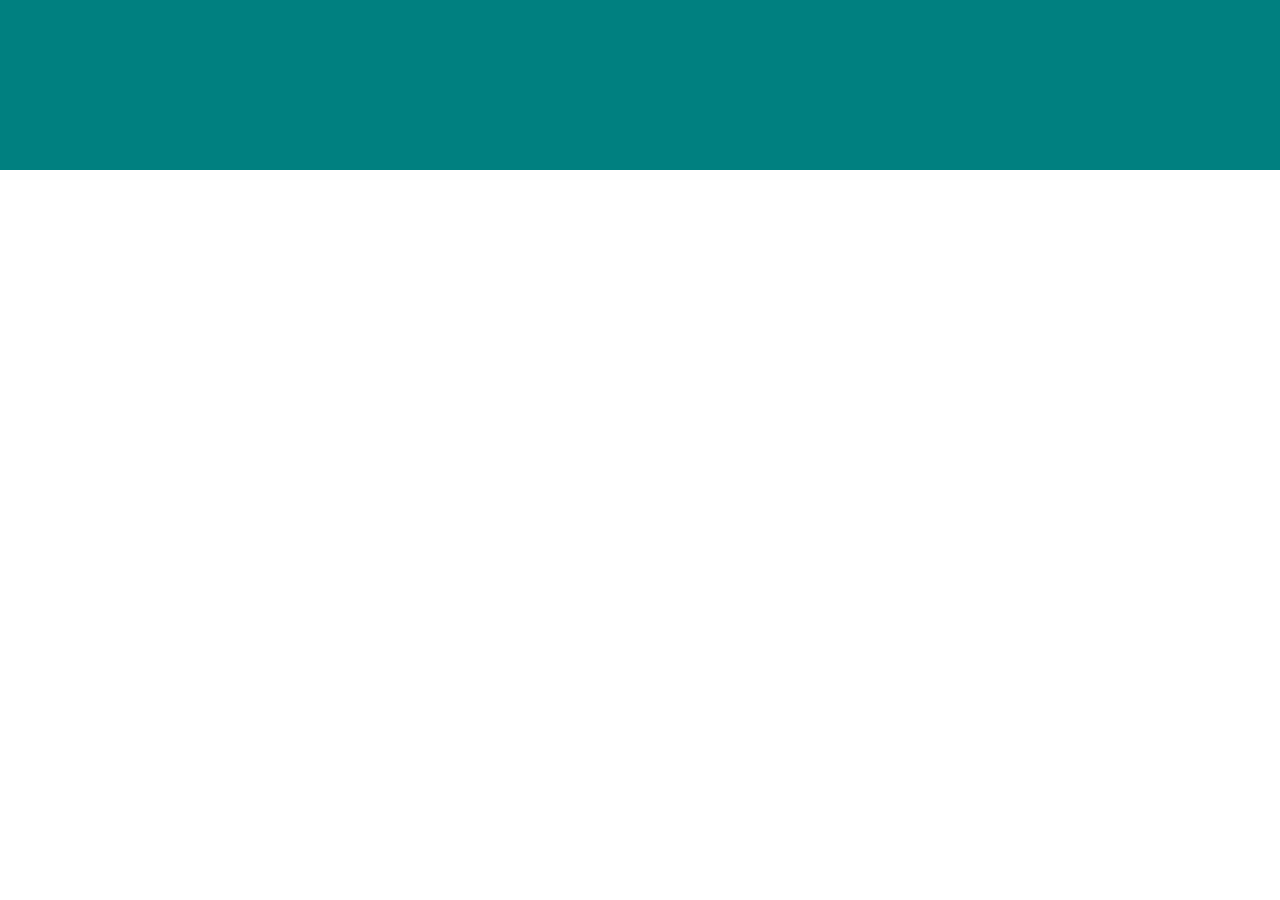
==== aceite_de_coco.html @ 28aa7ed1 "Comenzando a enlazar las diferentes páginas" ====
<!DOCTYPE html>
<html lang="es">
<head>
    <meta charset="UTF-8">
    <meta name="viewport" content="width=device-width, initial-scale=1.0">
    <title>Aceite de coco</title>
    <link rel="shortcut icon" href="logo.png" class="logo">
  
  <link rel="stylesheet" href="./estilos.css" />
</head>
<header>
---- estilos.css ----
body {
    margin: 0;
    font-family: Arial, sans-serif;
}











.main_title{

    color: white;
    text-align: center;
    }


/*estilos en mobile*/



    @media (max-width: 641px) {
       

        header{
            background-color: teal;
            height: 100px;
            padding: 10px;
            text-align: center;
        
        }
    
        .contenedor_header1 {
            display: flex;
            align-items: center;
            justify-content: center;
        }
    
        .container {
            margin: 0 10px; /* Ajusta el margen para dispositivos móviles */
            margin-top: 50px;
            display: grid;
            grid-auto-flow: row;
            row-gap: 30px;
        }
    
        .item {
            background-color: lightblue;
            padding: 10px;
            margin: 10px;
            border: 1px solid #ccc;
            height: auto; /* Deja que la altura se ajuste automáticamente */
            min-width: 100px; /* Asegura un ancho mínimo */
            text-align: center;
        }
    
        .imagen {
            display: block;
            height: auto; /* Permite que la altura se ajuste automáticamente */
            width: 100%; /* Ajusta el ancho al 100% del contenedor */
            max-width: 100%; /* Asegura que la imagen no sobrepase el contenedor */
            margin-bottom: 10px;
        }
    
        .parrafo_inicial {
            margin-top: 10px; /* Ajusta el margen para que el texto se vea mejor */
        }

        
    }


 /*estilos en Desktop*/
 
 @media (min-width: 642px) {

    header{
        background-color: teal;
        height: 150px;
        padding: 10px;
        text-align: center;
    
    }

    .main_title{

        color: white;
        text-align: center;
        }

    

    .container {
        display: flex; 
        justify-content: space-between;
        gap: 10px; 
        margin: 0 25px;
        margin-top: 25px;
    
    }  

    .item {

        display: block;
        background-color: lightblue;
        padding: 35px;
        margin: 1px;
        border: 1px solid #ccc;
        height: 224px;
        min-width: 180px; /* Ancho mínimo para cada contenedor */
        text-align: center; 
        margin-bottom: 20px;

        }

        .contenedor_header1{
            display: flex;
            align-items: center; /* Centra verticalmente */
            justify-content: center; /* Centra horizontalmente (opcional) */
           
            
         }     

     .logo_inicial{
        margin-left: 290px;
     }   

     .imagen{
        display: block;
        height: 240px;
        width: 180px;
        margin-bottom: 10px;
     }

     .parrafo_inicial{
       
        margin-top: 40px;

     }

    }
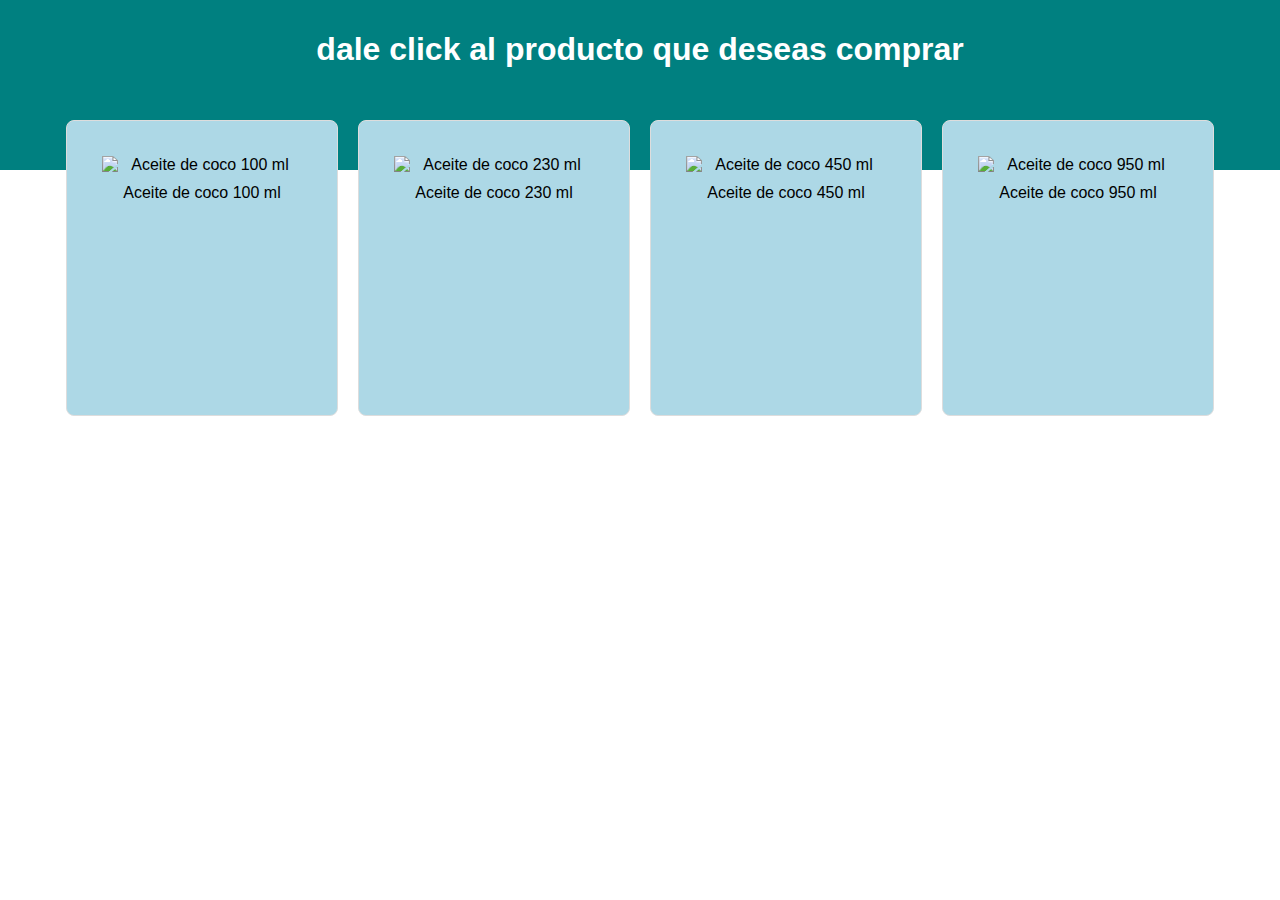
==== commit 3cf2dffe: "metiendoles Js a la sección del aceite de coco" ====
--- a/aceite_de_coco.html
+++ b/aceite_de_coco.html
@@ -8,4 +8,22 @@
   
   <link rel="stylesheet" href="./estilos.css" />
 </head>
-<header>+<header>
+
+  <body>
+    <h1 class="main_title">dale click al producto que deseas comprar</h1>
+    <div class="gallery">
+          <!-- Los elementos de la tienda se generarán aquí -->
+      </div>
+  
+      <div id="modal" class="modal">
+          <div class="modal-content">
+              <span class="close">&times;</span>
+              <img id="modal-image" src="" alt="">
+              <button id="buy-button">Comprar</button>
+          </div>
+      </div>
+  
+    </body>   
+
+    <script src="./JScriptaceite.js"></script>  --- a/estilos.css
+++ b/estilos.css
@@ -1,99 +1,201 @@
+/* Estilos básicos para el body */
 body {
     margin: 0;
     font-family: Arial, sans-serif;
 }
 
-
-
-
-
-
-
-
-
-
-
-.main_title{
-
+/* Estilos de la galería */
+.gallery {
+    display: flex;
+    flex-wrap: wrap;
+    justify-content: center; /* Centra los elementos en la galería */
+    padding: 20px;
+}
+
+/* Estilos de los elementos de la galería */
+.item {
+    width: 150px; /* Tamaño base del elemento */
+    margin: 10px;
+    border: 1px solid #ddd;
+    border-radius: 8px;
+    overflow: hidden;
+    cursor: pointer;
+    position: relative;
+    background-color: lightblue; /* Color de fondo para el ejemplo */
+}
+
+/* Imagen dentro del item */
+.item img {
+    width: 100%;
+    height: auto;
+    display: block;
+}
+
+/* Título del item */
+.item-title {
+    text-align: center;
+    padding: 10px;
+}
+
+/* Estilos del modal */
+.modal {
+    display: none;
+    position: fixed;
+    z-index: 1;
+    left: 0;
+    top: 0;
+    width: 100%;
+    height: 100%;
+    overflow: auto;
+    background-color: rgba(0, 0, 0, 0.5);
+}
+
+/* Contenido del modal */
+.modal-content {
+    background-color: #fff;
+    margin: 15% auto;
+    padding: 20px;
+    border: 1px solid #888;
+    width: 80%;
+    max-width: 600px;
+    position: relative;
+}
+
+/* Imagen dentro del modal */
+.modal-content img {
+    width: 100%;
+    height: auto;
+}
+
+/* Botón de cerrar */
+.close {
+    color: #aaa;
+    float: right;
+    font-size: 28px;
+    font-weight: bold;
+}
+
+.close:hover,
+.close:focus {
+    color: black;
+    text-decoration: none;
+    cursor: pointer;
+}
+
+/* Botón de compra */
+#buy-button {
+    background-color: #28a745;
+    color: white;
+    border: none;
+    padding: 10px;
+    border-radius: 5px;
+    cursor: pointer;
+    width: 100%;
+    margin-top: 10px;
+}
+
+/* Estilo del título principal */
+.main_title {
     color: white;
     text-align: center;
-    }
-
-
-/*estilos en mobile*/
-
-
-
-    @media (max-width: 641px) {
-       
-
-        header{
-            background-color: teal;
-            height: 100px;
-            padding: 10px;
-            text-align: center;
+}
+
+/* Estilos para dispositivos móviles */
+@media (max-width: 641px) {
+    body{
+        overflow-x: hidden;
+    }
+    header {
+        background-color: teal;
+        height: 100px;
+        padding: 10px;
+        text-align: center;
+        margin: 0;
+    }
+    .gallery{
+        padding:10px;
+    }
+
+    .elemento{
+        height: 220px;
+        margin-bottom: 20px;
+        width: 160px;
+        padding: 60px;
+        display:block;
+        border: 1px solid #ccc;
+        align-items: center;
+        margin: 10px 0; }
+
+        .item {
+            width: 270px; /* Tamaño base del elemento */
+            margin: 10px;
+            border: 1px solid #ddd;
+            border-radius: 8px;
+            overflow: hidden;
+            cursor: pointer;
+            position: relative;
+            background-color: lightblue; /* Color de fondo para el ejemplo */
+        }  
+
+
+    .contenedor_header1 {
+        display: flex;
+        align-items: center;
+        justify-content: center;
+    }
+
+    .container{
+        width: 80%;
+        margin-top: 40px;
+ 
+        align-items: center;
+        display: block;
         
-        }
-    
-        .contenedor_header1 {
-            display: flex;
-            align-items: center;
-            justify-content: center;
-        }
-    
-        .container {
-            margin: 0 10px; /* Ajusta el margen para dispositivos móviles */
-            margin-top: 50px;
-            display: grid;
-            grid-auto-flow: row;
-            row-gap: 30px;
-        }
-    
-        .item {
-            background-color: lightblue;
-            padding: 10px;
-            margin: 10px;
-            border: 1px solid #ccc;
-            height: auto; /* Deja que la altura se ajuste automáticamente */
-            min-width: 100px; /* Asegura un ancho mínimo */
-            text-align: center;
-        }
-    
-        .imagen {
-            display: block;
-            height: auto; /* Permite que la altura se ajuste automáticamente */
-            width: 100%; /* Ajusta el ancho al 100% del contenedor */
-            max-width: 100%; /* Asegura que la imagen no sobrepase el contenedor */
-            margin-bottom: 10px;
-        }
-    
-        .parrafo_inicial {
-            margin-top: 10px; /* Ajusta el margen para que el texto se vea mejor */
-        }
-
-        
-    }
-
-
- /*estilos en Desktop*/
- 
- @media (min-width: 642px) {
-
-    header{
+        position: absolute;
+        padding: 10px;
+        margin-left: 120px;
+   } 
+
+   
+
+   }
+
+    
+
+    .imagen {
+        display: block;
+        height: auto; /* Permite que la altura se ajuste automáticamente */
+        width: 100%; /* Ajusta el ancho al 100% del contenedor */
+        max-width: 100%; /* Asegura que la imagen no sobrepase el contenedor */
+        margin-bottom: 10px;
+    }
+
+    .parrafo_inicial {
+        margin-top: 10px; /* Ajusta el margen para que el texto se vea mejor */
+    }
+
+    .modal-content {
+        width: 90%; /* Aumenta el ancho del modal en pantallas pequeñas */
+    }
+
+    .close {
+        font-size: 24px; /* Ajusta el tamaño del botón de cierre */
+    }
+
+
+/* Estilos para dispositivos de escritorio */
+@media (min-width: 642px) {
+    header {
         background-color: teal;
         height: 150px;
         padding: 10px;
         text-align: center;
-    
-    }
-
-    .main_title{
-
+    }
+
+    .main_title {
         color: white;
         text-align: center;
-        }
-
-    
+    }
 
     .container {
         display: flex; 
@@ -101,11 +203,9 @@
         gap: 10px; 
         margin: 0 25px;
         margin-top: 25px;
-    
-    }  
+    }
 
     .item {
-
         display: block;
         background-color: lightblue;
         padding: 35px;
@@ -115,32 +215,103 @@
         min-width: 180px; /* Ancho mínimo para cada contenedor */
         text-align: center; 
         margin-bottom: 20px;
-
-        }
-
-        .contenedor_header1{
-            display: flex;
-            align-items: center; /* Centra verticalmente */
-            justify-content: center; /* Centra horizontalmente (opcional) */
-           
-            
-         }     
-
-     .logo_inicial{
+    }
+
+    .contenedor_header1 {
+        display: flex;
+        align-items: center; /* Centra verticalmente */
+        justify-content: center; /* Centra horizontalmente (opcional) */
+    }
+
+    .logo_inicial {
         margin-left: 290px;
-     }   
-
-     .imagen{
+    }
+
+    .imagen {
         display: block;
         height: 240px;
         width: 180px;
         margin-bottom: 10px;
-     }
-
-     .parrafo_inicial{
-       
+    }
+
+    .parrafo_inicial {
         margin-top: 40px;
-
-     }
-
-    }+    }
+ 
+    .modal {
+        display: none;
+        position: fixed;
+        z-index: 1;
+        left: 0;
+        top: 0;
+        width: 100%;
+        height: 100%;
+        overflow: auto;
+        background-color: rgba(0, 0, 0, 0.5);
+    }
+    
+    /* Contenido del modal */
+    .modal-content {
+        background-color: #fff;
+        margin: 15% auto;
+        padding: 20px;
+        border: 1px solid #888;
+        width: 80%;
+        max-width: 600px;
+        position: relative;
+        overflow: hidden; /* Asegura que el contenido no se desborde */
+    }
+    
+    /* Imagen dentro del modal */
+    .modal-content img {
+        width: 100%;
+        height: auto;
+        max-width: 100%; /* Limita el ancho máximo de la imagen */
+        max-height: 40vh; /* Limita la altura máxima de la imagen */
+        object-fit: contain; /* Mantiene la relación de aspecto sin recortar */
+    }
+    
+    /* Botón de cerrar */
+    .close {
+        color: #aaa;
+        float: right;
+        font-size: 28px;
+        font-weight: bold;
+    }
+    
+    .close:hover,
+    .close:focus {
+        color: black;
+        text-decoration: none;
+        cursor: pointer;
+    }
+    
+    /* Botón de compra */
+    #buy-button {
+        background-color: #28a745;
+        color: white;
+        border: none;
+        padding: 10px;
+        border-radius: 5px;
+        cursor: pointer;
+        width: 100%;
+        margin-top: 10px;
+    }
+
+    .item {
+        width: 200px; /* Tamaño base del elemento */
+        margin: 10px;
+        border: 1px solid #ddd;
+        border-radius: 8px;
+        overflow: hidden;
+        cursor: pointer;
+        position: relative;
+        background-color: lightblue; /* Color de fondo para el ejemplo */
+    }  
+
+    
+    
+}
+
+
+        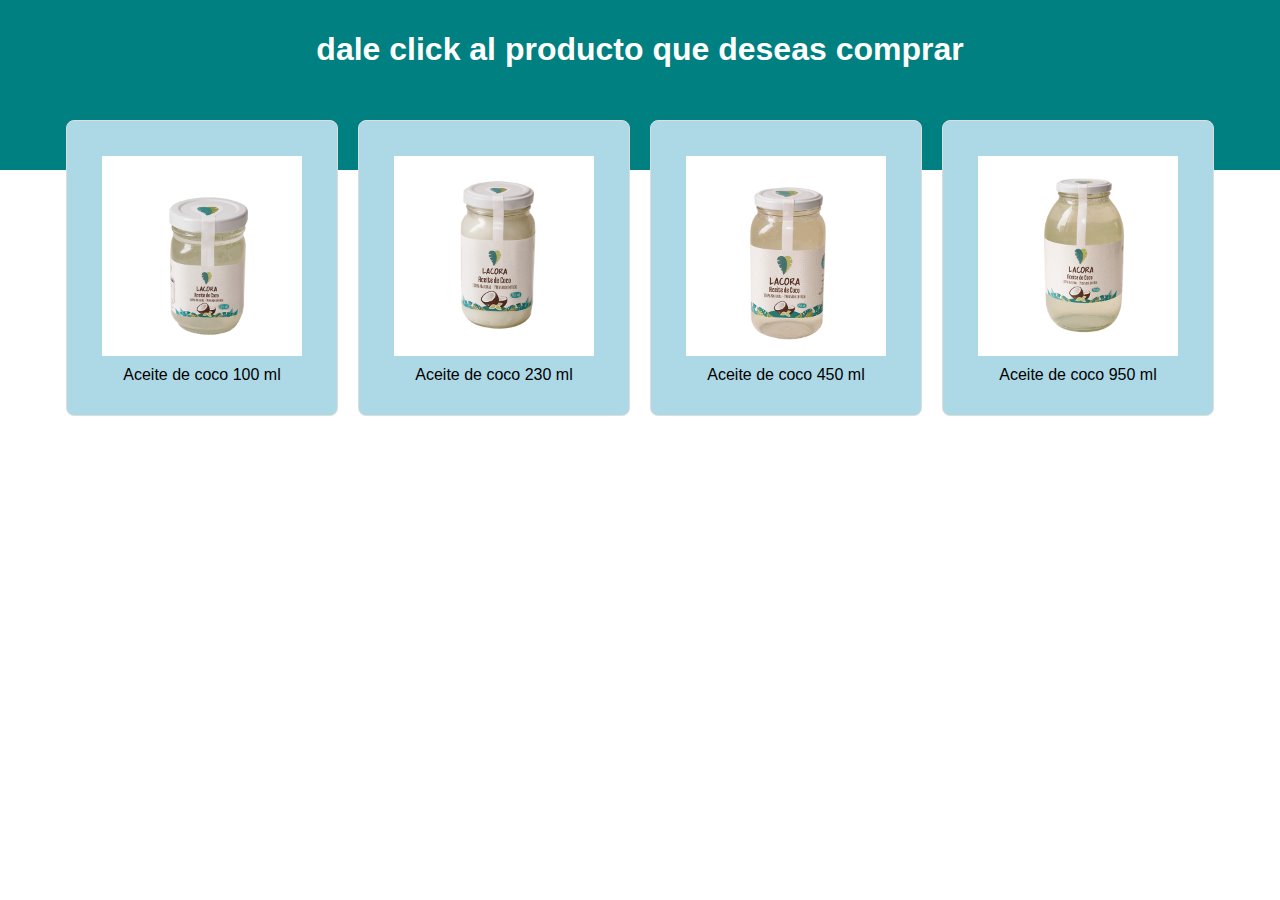
==== commit 9d3e1545: "Lista sección del aceite con JS" ====
--- a/aceite_de_coco.html
+++ b/aceite_de_coco.html
@@ -16,13 +16,16 @@
           <!-- Los elementos de la tienda se generarán aquí -->
       </div>
   
+     
+
       <div id="modal" class="modal">
-          <div class="modal-content">
-              <span class="close">&times;</span>
-              <img id="modal-image" src="" alt="">
-              <button id="buy-button">Comprar</button>
-          </div>
-      </div>
+        <div class="modal-content">
+            <span class="close" aria-label="Cerrar">&times;</span>
+            <img id="modal-image" src="" alt="">
+            <div id="modal-description"></div> <!-- Agregamos este div para la descripción -->
+            <button id="buy-button" aria-label="Comprar el producto">Comprar</button>
+        </div>
+    </div>
   
     </body>   
 
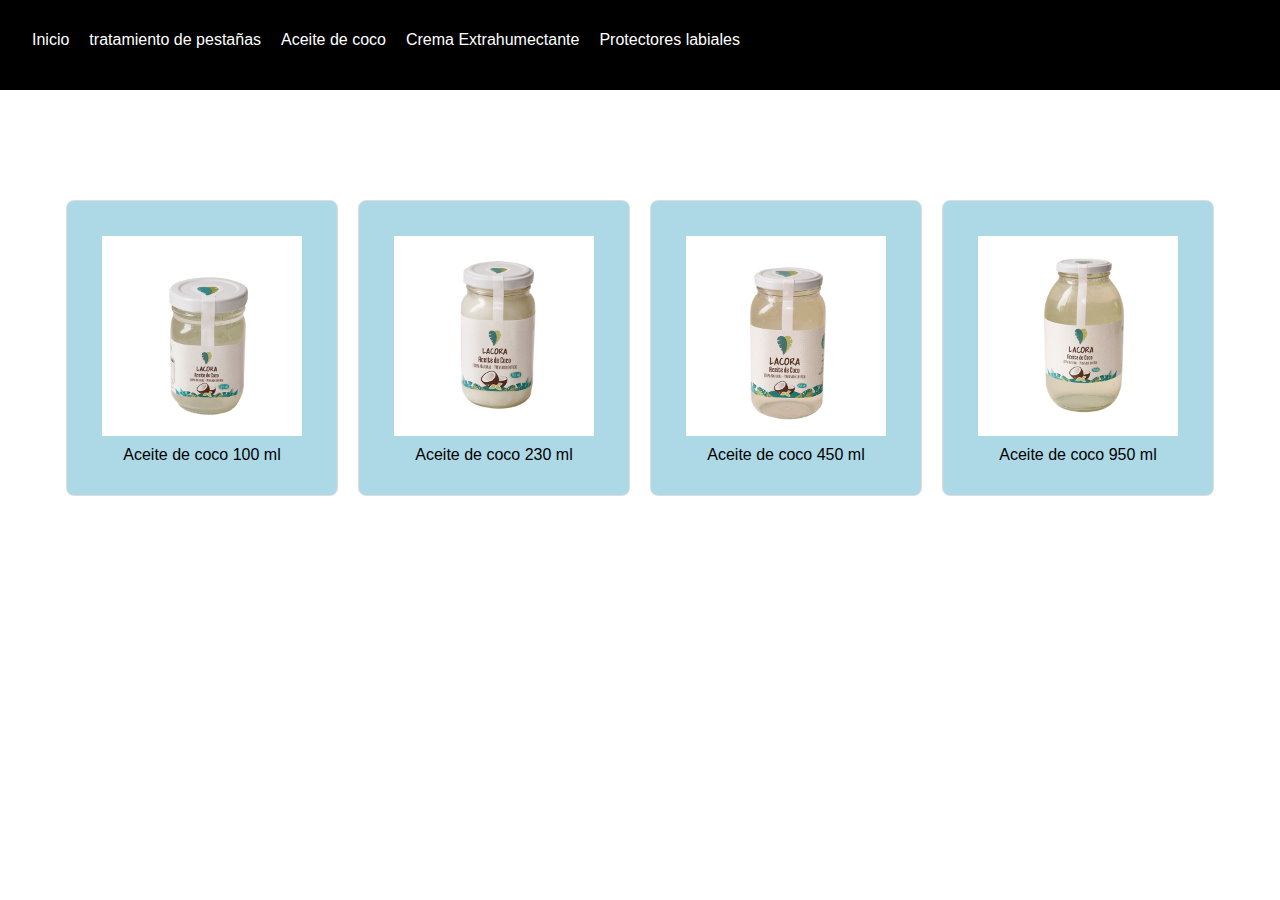
==== commit 2ec1846b: "me está gustando" ====
--- a/aceite_de_coco.html
+++ b/aceite_de_coco.html
@@ -9,6 +9,69 @@
   <link rel="stylesheet" href="./estilos.css" />
 </head>
 <header>
+
+  <nav class ="menuInicial">
+  
+     <img src="blackicon.png" alt="menu" class="menu">
+ 
+     <div class="navbar-left">
+ 
+        <ul>
+             <li>
+                 <a href="index.html" class="fuente" style="text-decoration: none">Inicio</a>
+             </li>
+        <li>
+             <a href="tratamiento_pestañas.html"  class="fuente" style="text-decoration: none">tratamiento de pestañas</a>
+        </li>
+
+        <li>
+             <a href="aceite_de_coco.html"  class="fuente" style="text-decoration: none">Aceite de coco</a>
+        </li>
+      
+        <li>
+            <a href="crema_extrahumectante.html" class="fuente" style="text-decoration: none">Crema Extrahumectante</a>
+        </li>
+
+        <li>
+            <a href="protectores_labiales.html" class="fuente" style="text-decoration: none">Protectores labiales</a>
+        </li>
+
+       </ul>
+    </div>   
+
+    <div class="mobile-menu inactive">
+      <ul>
+        <li>
+            <a href="index.html" class="fuente" style="text-decoration: none">Inicio</a>
+        </li>
+
+       <li>
+            <a href="tratamiento_pestañas.html"  class="fuente" style="text-decoration: none">tratamiento de pestañas</a>
+       </li>
+
+       <li>
+            <a href="aceite_de_coco.html"  class="fuente" style="text-decoration: none">Aceite de coco</a>
+       </li>
+ 
+       <li>
+            <a href="crema_extrahumectante.html" class="fuente" style="text-decoration: none">Crema Extrahumectante</a>
+      </li>
+
+      <li>
+           <a href="protectores_labiales.html" class="fuente" style="text-decoration: none">Protectores labiales</a>
+      </li>
+
+    </ul>
+        
+        
+  
+    
+   
+   
+    </nav>
+
+</header>     
+
 
   <body>
     <h1 class="main_title">dale click al producto que deseas comprar</h1>
--- a/estilos.css
+++ b/estilos.css
@@ -3,6 +3,46 @@
     margin: 0;
     font-family: Arial, sans-serif;
 }
+
+.menu {
+    width: 60px;
+    height: 60px;
+ 
+  }
+
+  .navbar-left ul{
+
+    
+        list-style: none;
+        padding: 0;
+        margin: 0;
+        display: flex;
+        align-items: center;
+        height: 60px;
+        
+      
+  }
+
+  .navbar-left {
+    display: flex;
+  }
+
+  .navbar-left ul {
+    margin-left: 12px;
+  }
+
+  .navbar-left ul li a{
+    text-decoration: none;
+     padding: 10px;
+     border-radius: 8px;
+  }
+  .fuente{
+    color: white;
+  }
+
+  .inactive{
+    display: none;
+  }
 
 /* Estilos de la galería */
 .gallery {
@@ -62,7 +102,7 @@
 }
 
 /* Imagen dentro del modal */
-.modal-content img {
+.-content img {
     width: 100%;
     height: auto;
 }
@@ -106,8 +146,8 @@
         overflow-x: hidden;
     }
     header {
-        background-color: teal;
-        height: 100px;
+        background-color:black;
+        height: 50px;
         padding: 10px;
         text-align: center;
         margin: 0;
@@ -115,6 +155,43 @@
     .gallery{
         padding:10px;
     }
+
+    .menu{
+        display:block;
+        width: 60px;
+        height: 60px;
+    }
+    .mobile-menu {
+        background-color: white;
+        position:absolute;
+        top: 70px;
+        padding: 8px;
+        z-index: 1000;
+        overflow: visible;
+ 
+      }
+
+      .mobile-menu a {
+        text-decoration: none;
+        color: black;
+        font-weight: bold;
+        /* margin-bottom: 24px; */
+      }
+      .mobile-menu ul {
+        padding: 0;
+        margin: 12px 0 0;
+        list-style: none;
+      }
+      .mobile-menu ul:nth-child(1) {
+        border-bottom: 1px solid white;
+      }
+      .mobile-menu ul li {
+        margin-bottom: 8px;
+      }
+
+      .navbar-left {
+        display:none;
+      }
 
     .elemento{
         height: 220px;
@@ -164,6 +241,7 @@
 
     .imagen {
         display: block;
+        
         height: auto; /* Permite que la altura se ajuste automáticamente */
         width: 100%; /* Ajusta el ancho al 100% del contenedor */
         max-width: 100%; /* Asegura que la imagen no sobrepase el contenedor */
@@ -186,8 +264,8 @@
 /* Estilos para dispositivos de escritorio */
 @media (min-width: 642px) {
     header {
-        background-color: teal;
-        height: 150px;
+        background-color: black;
+        height: 70px;
         padding: 10px;
         text-align: center;
     }
@@ -261,6 +339,8 @@
         position: relative;
         overflow: hidden; /* Asegura que el contenido no se desborde */
     }
+
+    
     
     /* Imagen dentro del modal */
     .modal-content img {
@@ -309,9 +389,14 @@
         background-color: lightblue; /* Color de fondo para el ejemplo */
     }  
 
-    
-    
-}
-
-
-        +    .mobile-menu{
+ 
+        display: none;
+    }
+
+    .menu{
+        display:none;
+    }
+    
+}
+
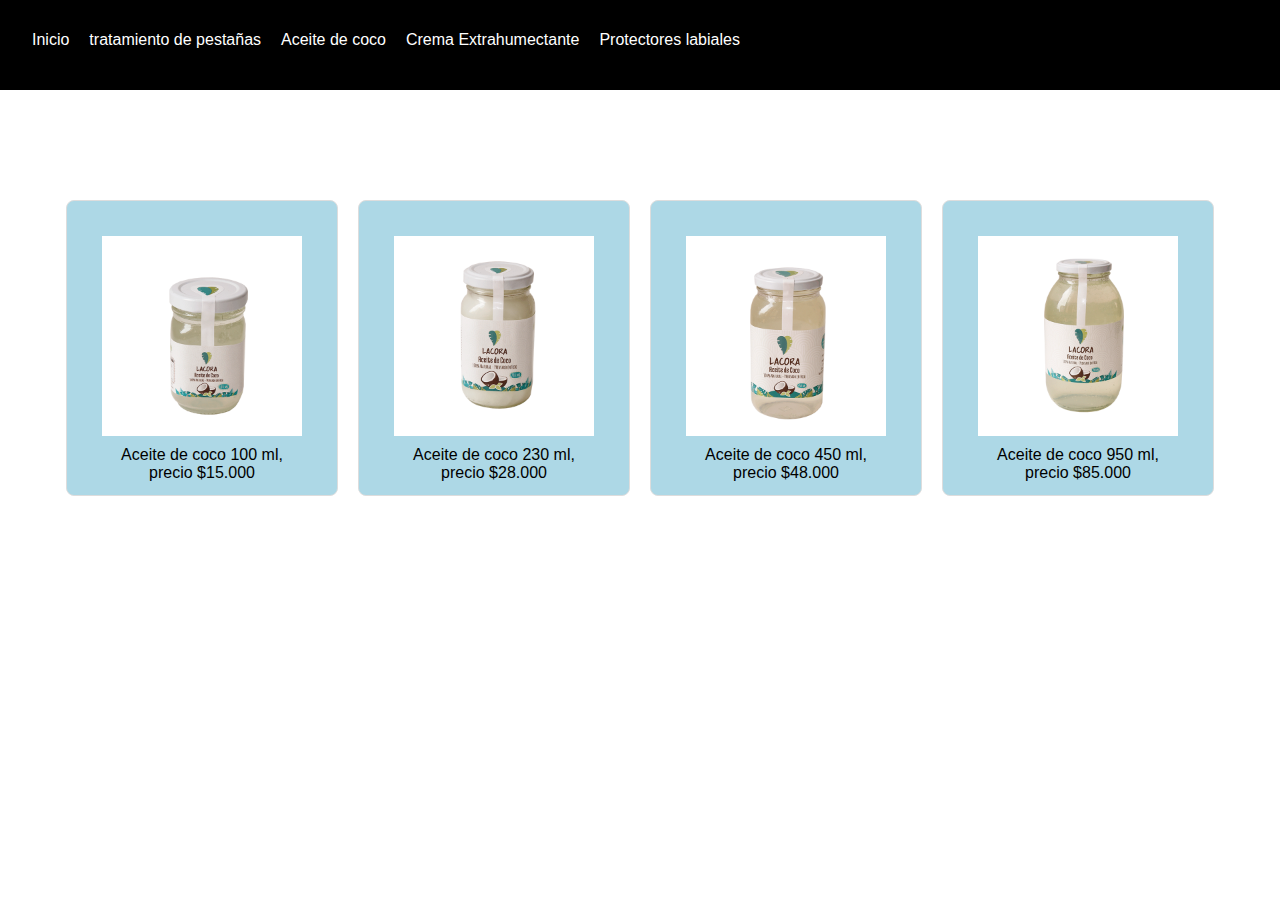
==== commit 102a833b: "Va cuajando la cosa" ====
--- a/aceite_de_coco.html
+++ b/aceite_de_coco.html
@@ -74,7 +74,7 @@
 
 
   <body>
-    <h1 class="main_title">dale click al producto que deseas comprar</h1>
+    <h1 class="main_title">Dale click al producto que deseas comprar</h1>
     <div class="gallery">
           <!-- Los elementos de la tienda se generarán aquí -->
       </div>
--- a/estilos.css
+++ b/estilos.css
@@ -10,6 +10,8 @@
  
   }
 
+
+  
   .navbar-left ul{
 
     
@@ -102,9 +104,10 @@
 }
 
 /* Imagen dentro del modal */
-.-content img {
+.modal-content img {
     width: 100%;
     height: auto;
+    max-height: 48vh;
 }
 
 /* Botón de cerrar */
@@ -136,7 +139,7 @@
 
 /* Estilo del título principal */
 .main_title {
-    color: white;
+    color: black;
     text-align: center;
 }
 
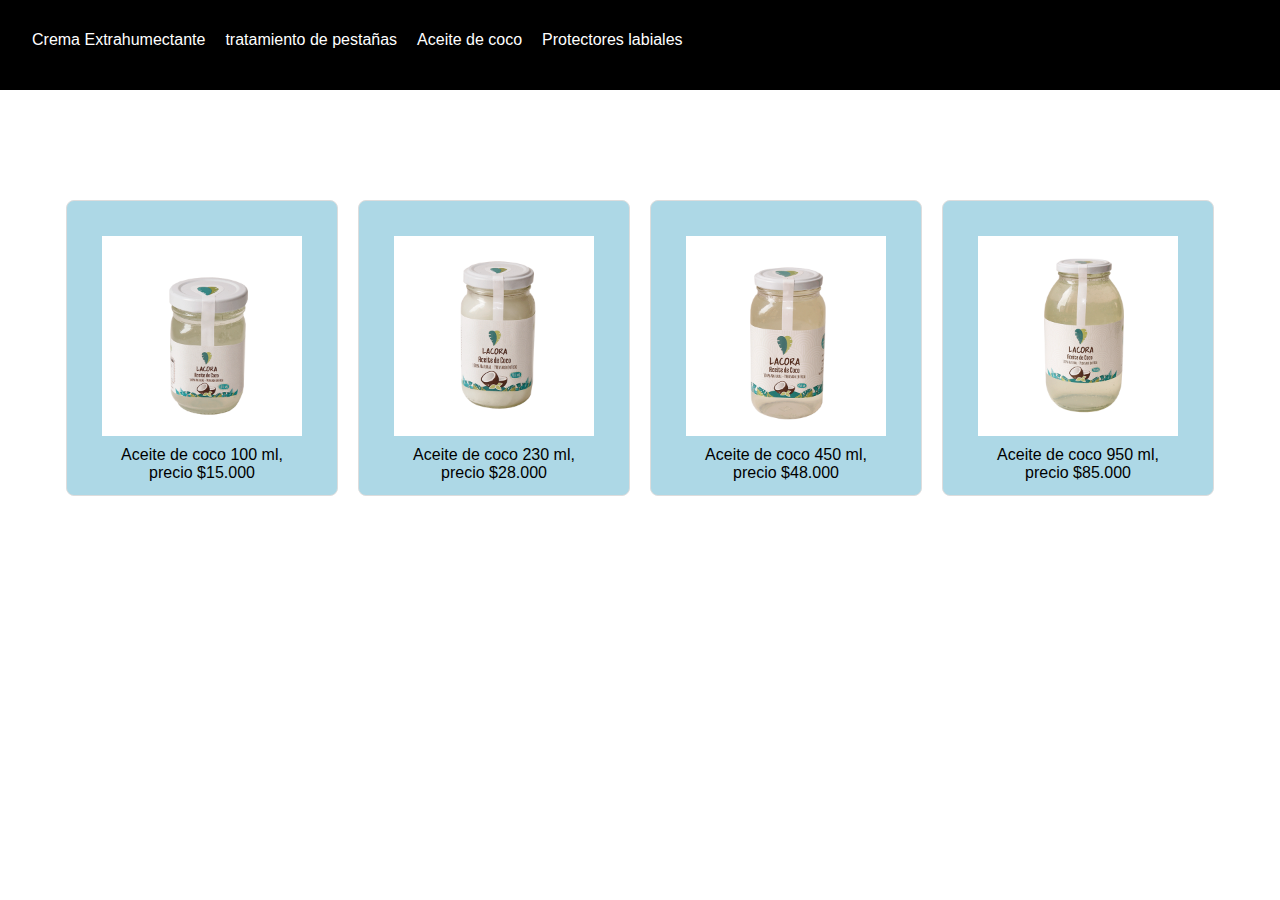
==== commit 3f86d88e: "con la crema nueva y envio, amparo" ====
--- a/aceite_de_coco.html
+++ b/aceite_de_coco.html
@@ -15,11 +15,14 @@
      <img src="blackicon.png" alt="menu" class="menu">
  
      <div class="navbar-left">
- 
-        <ul>
-             <li>
-                 <a href="index.html" class="fuente" style="text-decoration: none">Inicio</a>
-             </li>
+      <ul>
+
+      
+      <li>
+        <a href="index.html" class="fuente" style="text-decoration: none">Crema Extrahumectante</a>
+      </li>
+        
+      
         <li>
              <a href="tratamiento_pestañas.html"  class="fuente" style="text-decoration: none">tratamiento de pestañas</a>
         </li>
@@ -28,9 +31,7 @@
              <a href="aceite_de_coco.html"  class="fuente" style="text-decoration: none">Aceite de coco</a>
         </li>
       
-        <li>
-            <a href="crema_extrahumectante.html" class="fuente" style="text-decoration: none">Crema Extrahumectante</a>
-        </li>
+        
 
         <li>
             <a href="protectores_labiales.html" class="fuente" style="text-decoration: none">Protectores labiales</a>
@@ -41,12 +42,10 @@
 
     <div class="mobile-menu inactive">
       <ul>
-        <li>
-            <a href="index.html" class="fuente" style="text-decoration: none">Inicio</a>
-        </li>
+        
 
        <li>
-            <a href="tratamiento_pestañas.html"  class="fuente" style="text-decoration: none">tratamiento de pestañas</a>
+            <a href="index.html"  class="fuente" style="text-decoration: none">tratamiento de pestañas</a>
        </li>
 
        <li>
